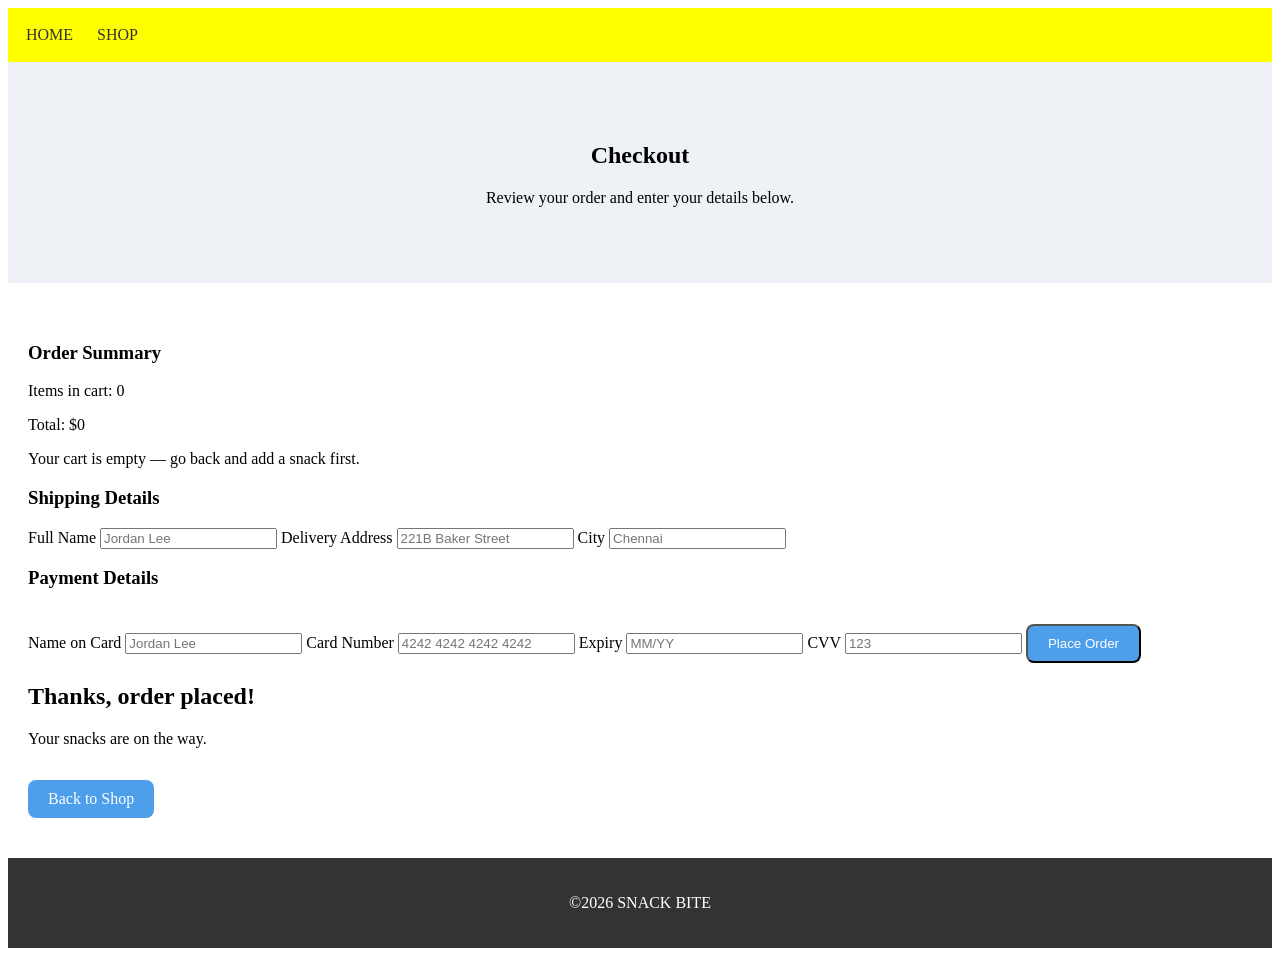
==== checkout.html @ 60df0cc4 "Add files via upload" ====
<!DOCTYPE html>
<html>
<head>
  <meta charset="UTF-8">
  <title>Checkout — Snack Bite</title>
  <link rel="stylesheet" href="style.css">
  <link rel="stylesheet" href="checkout.css">
</head>
<body>

<header>
  <nav>
    <ul class="nav-list">
      <li><a href="index.html">HOME</a></li>
      <li><a href="index.html">SHOP</a></li>
    </ul>
  </nav>
</header>

<section class="hero">
  <h1>Checkout</h1>
  <p>Review your order and enter your details below.</p>
</section>

<section class="products">
  <div class="checkout-wrap">

    <div class="summary-box">
      <h3>Order Summary</h3>
      <p>Items in cart: <span id="summary-count">0</span></p>
      <p>Total: <span id="summary-total">$0</span></p>
      <p class="empty-note" id="empty-note">Your cart is empty — go back and add a snack first.</p>
    </div>

    <div class="form-box">
      <form id="checkout-form">
        <h3>Shipping Details</h3>
        <label for="fullname">Full Name</label>
        <input type="text" id="fullname" required placeholder="Jordan Lee">

        <label for="address">Delivery Address</label>
        <input type="text" id="address" required placeholder="221B Baker Street">

        <label for="city">City</label>
        <input type="text" id="city" required placeholder="Chennai">

        <h3>Payment Details</h3>
        <label for="cardname">Name on Card</label>
        <input type="text" id="cardname" required placeholder="Jordan Lee">

        <label for="cardnumber">Card Number</label>
        <input type="text" id="cardnumber" required maxlength="19" placeholder="4242 4242 4242 4242">

        <label for="expiry">Expiry</label>
        <input type="text" id="expiry" required maxlength="5" placeholder="MM/YY">

        <label for="cvv">CVV</label>
        <input type="text" id="cvv" required maxlength="3" placeholder="123">

        <button type="submit" class="btn" id="place-order-btn">Place Order</button>
      </form>

      <div class="confirmation" id="confirmation">
        <h2>Thanks, order placed!</h2>
        <p id="confirm-detail">Your snacks are on the way.</p>
        <a href="index.html" class="btn">Back to Shop</a>
      </div>
    </div>

  </div>
</section>

<footer>
  <p>&copy;2026 SNACK BITE</p>
</footer>

<script src="checkout.js"></script>
</body>
</html>
---- style.css ----
.nav-list {
  list-style: none;
  display: flex;
  gap: 24px;
  background: yellow;
  padding: 18px;
  margin: 0;
}
.nav-list a {
  text-decoration: none;
  color: #333;
}
.hero {
  text-align: center;
  padding: 60px 20px;
  background: #eef1f6;
}
.btn {
  display: inline-block;
  margin-top: 16px;
  padding: 10px 20px;
  background: #4d9fec;
  color: white;
  text-decoration: none;
  border-radius: 8px;
  transition: background 0.2s ease;
}
.btn:hover {
  background: #2d7fd0;
}
.products {
  padding: 40px 20px;
}
.grid {
  display: grid;
  grid-template-columns: 1fr 1fr 1fr;
  gap: 20px;
  max-width: 800px;
  margin: 0 auto;
}
.product {
  padding: 18px;
  border: 1px solid #ccc;
  border-radius: 8px;
  text-align: center;
}
.add-btn {
  margin-top: 10px;
  padding: 8px 16px;
  background: #4d9fec;
  color: white;
  border: none;
  border-radius: 6px;
  cursor: pointer;
}
.add-btn:hover {
  background: #2d7fd0;
}
footer {
  text-align: center;
  padding: 20px;
  background: #333;
  color: white;
}
@media (max-width: 600px) {
  .grid {
    grid-template-columns: 1fr;
  }
  .nav-list {
    flex-direction: column;
  }
}
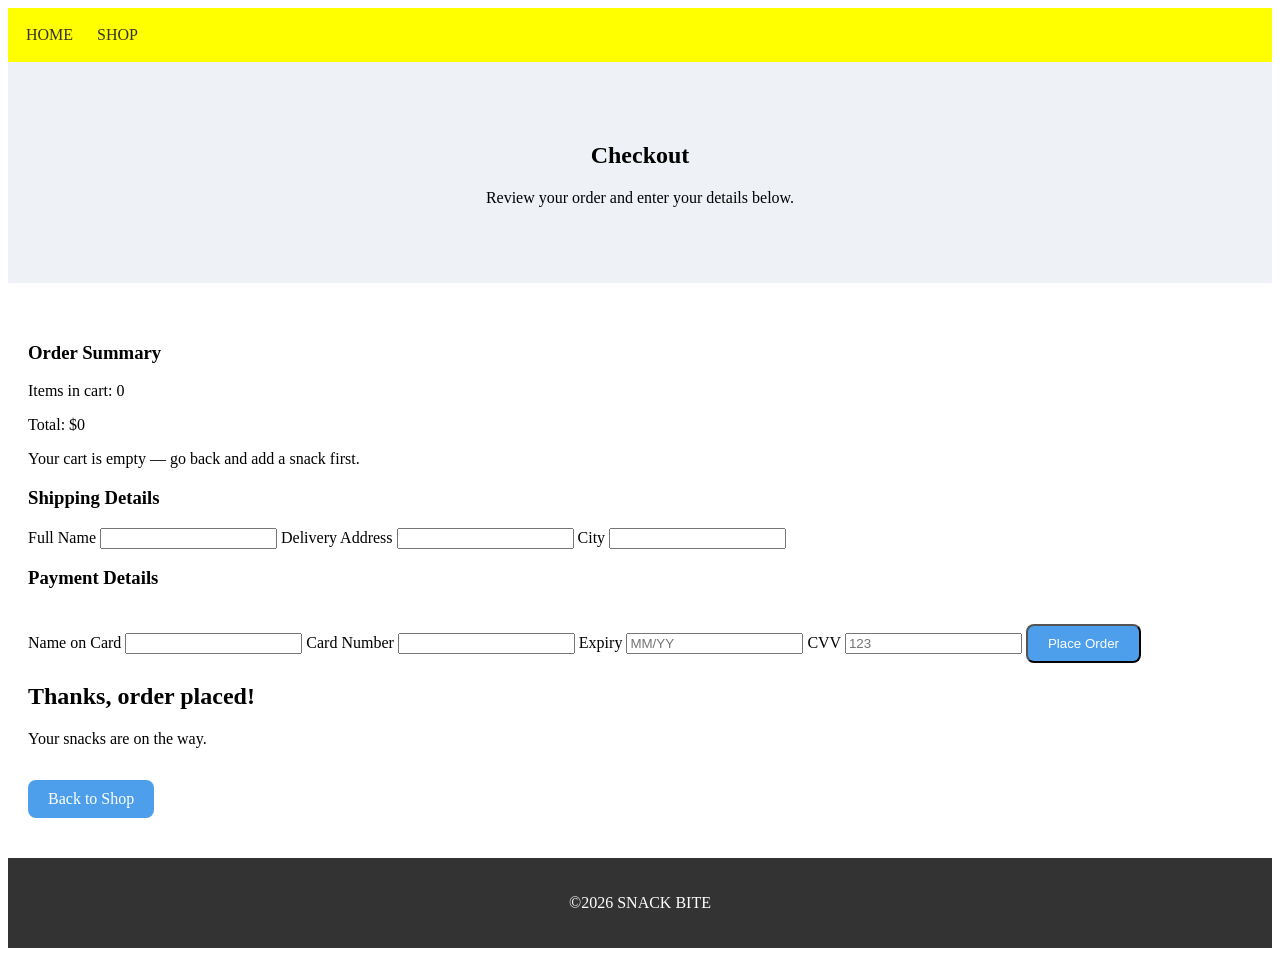
==== commit 94e321b7: "Update checkout.html" ====
--- a/checkout.html
+++ b/checkout.html
@@ -36,20 +36,20 @@
       <form id="checkout-form">
         <h3>Shipping Details</h3>
         <label for="fullname">Full Name</label>
-        <input type="text" id="fullname" required placeholder="Jordan Lee">
+        <input type="text" id="fullname">
 
         <label for="address">Delivery Address</label>
-        <input type="text" id="address" required placeholder="221B Baker Street">
+        <input type="text" id="address">
 
         <label for="city">City</label>
-        <input type="text" id="city" required placeholder="Chennai">
+        <input type="text" id="city">
 
         <h3>Payment Details</h3>
         <label for="cardname">Name on Card</label>
-        <input type="text" id="cardname" required placeholder="Jordan Lee">
+        <input type="text" id="cardname">
 
         <label for="cardnumber">Card Number</label>
-        <input type="text" id="cardnumber" required maxlength="19" placeholder="4242 4242 4242 4242">
+        <input type="text" id="cardnumber">
 
         <label for="expiry">Expiry</label>
         <input type="text" id="expiry" required maxlength="5" placeholder="MM/YY">
